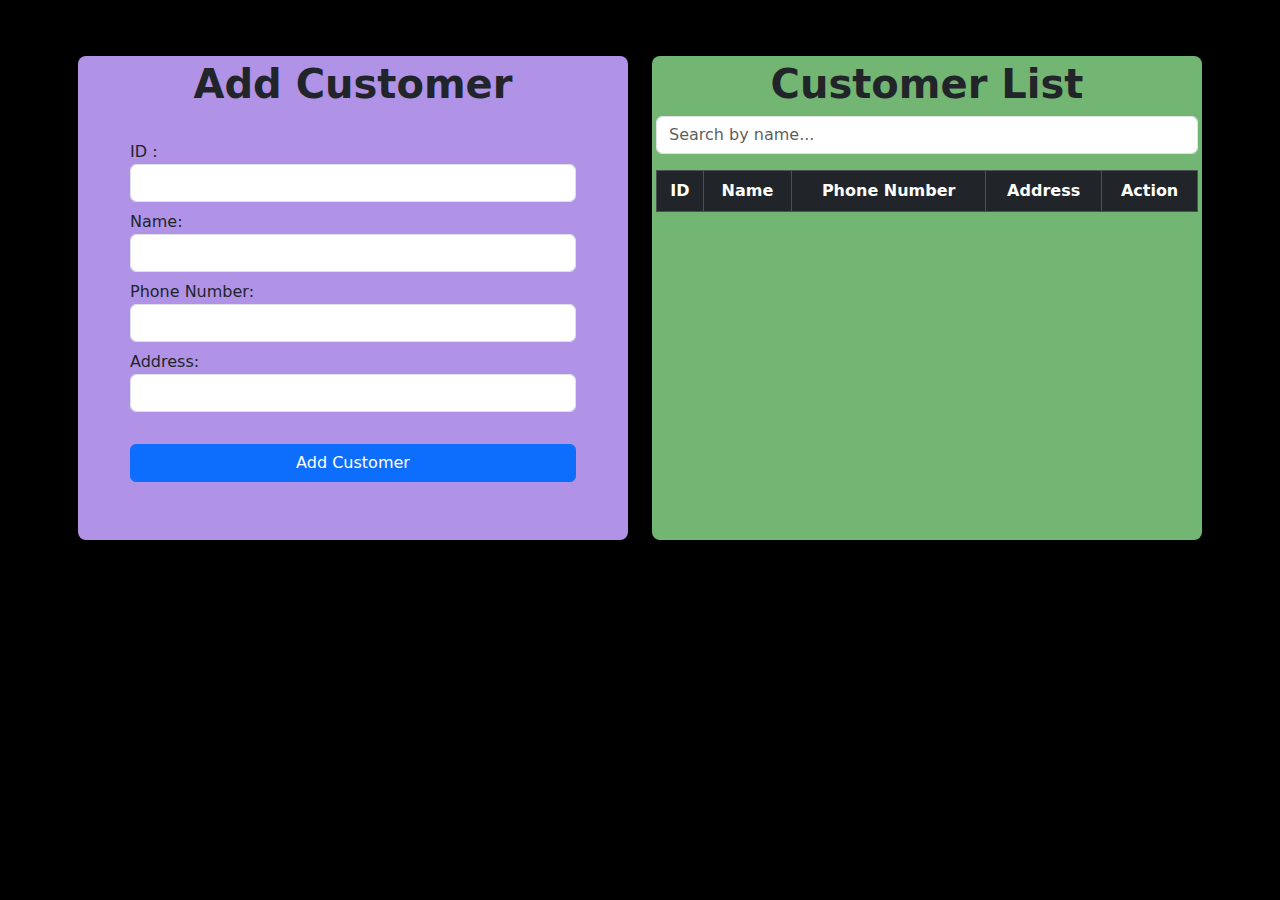
==== UI/Add Customer.html @ 278b5405 "First Commit" ====
<!DOCTYPE html>
<html lang="en">
  <head>
    <meta charset="UTF-8">
    <meta name="viewport" content="width=device-width, initial-scale=1.0">
    <title>Add Customer</title>
    <script src="https://cdn.jsdelivr.net/npm/bootstrap@5.3.3/dist/js/bootstrap.bundle.min.js" integrity="sha384-YvpcrYf0tY3lHB60NNkmXc5s9fDVZLESaAA55NDzOxhy9GkcIdslK1eN7N6jIeHz" crossorigin="anonymous"></script>
    <link href="https://cdn.jsdelivr.net/npm/bootstrap@5.3.3/dist/css/bootstrap.min.css" rel="stylesheet" integrity="sha384-QWTKZyjpPEjISv5WaRU9OFeRpok6YctnYmDr5pNlyT2bRjXh0JMhjY6hW+ALEwIH" crossorigin="anonymous">
    <link rel="stylesheet" href="https://cdn.jsdelivr.net/npm/bootstrap-icons@1.11.3/font/bootstrap-icons.min.css">
    <link rel="stylesheet" href="style.css" >
</head>
<body class="Customer_bg">
  
    <div class="container justify-content-around justify-content-between">
      <div class="row gap-lg-2 mt-5 Addcards">
        <div class="col m-2 p-1 rounded-3" style="background-color: rgb(176, 147, 230);">
          <div>
            <h1 class="fw-bold text-center">Add Customer</h1>
          </div>
          <div class="p-2 px-3 mx-4 mt-3">
            <div class="m-2">ID :
              <input type="text" id="Id" class="form-control" aria-describedby="passwordHelpInline"></div>
            <div class="m-2"> Name:
              <input type="text" id="Name" class="form-control" aria-describedby="passwordHelpInline"></div>
              <div class="m-2">Phone Number:
                <input type="text" id="PhoneNumber" class="form-control" aria-describedby="passwordHelpInline"></div>
            <div class="m-2">  Address:
              <input type="text" id="address" class="form-control" aria-describedby="passwordHelpInline"></div>
          </div>
          <div class="text-center mt-3 mx-5 "><input class="btn btn-primary w-100 " type="submit" value="Add Customer" onclick="addCustomer()"></div>
          <!-- <input class="btn btn-primary" type="submit" value="" > -->
        </div>

        <div class="col m-2 p-1 rounded-3 " style="background-color: rgb(115, 181, 114);">
          <div  class="text-center">
            <h1 class="fw-bold">Customer List</h1>
          </div>
          <input type="text" id="searchInput" class="form-control mb-3" placeholder="Search by name..." onkeyup="searchCustomer()">
          <div>
            <table class="table table-bordered table-hover text-center justify-content-center" >
              <thead class=" table-dark">
                <th>ID</th>
                <th>Name</th>
                <th>Phone Number</th>
                <th>Address</th>
                <th>Action</th>
              </thead>
              <tbody id="myCart">

              </tbody>
            </table>
          </div>
          </div>
        </div>
      </div>
    </div>

   <script src="/Script/customer.js"></script>
</body>
</html>
---- UI/style.css ----
/* ===============================Index======================================= */
.Home_Bg{
    background-color: rgb(6, 6, 42);
    background-image: url(asset/Index_bg.jpg);
    background-position: center;
    background-repeat: no-repeat;
    background-size: contain;
    margin: 0px;
    width: 110%;
    height: 600px;  
    
}
.NaviBar{
    font-weight: bold;
    align-items: center;
    background-color: rgb(114, 95, 20);
    text-indent: 20px;
}

/* ===========================Add Customer================================================= */

.Customer_bg{
    background-image: url(UI\Asset\body_bg.jpg);
    background-position: center;
    background-repeat: no-repeat;
    background-size: cover;
    margin: 0px;
    width: 100%;
    background-color: black;

}
.Addcards{

    justify-content:space-between;
    height:500px;
 
}

img{
    display: block;
    width: 100%;
    height: 100%;
    object-fit: contain !important;
    max-height: 170px;
}
.CustometList{
    max-height: 400px;
    overflow-y: auto;
}
/* ===============================item============================================= */

.card {
    background: #fff;
    border-radius: 8px;
    box-shadow: 0 4px 8px rgba(0, 0, 0, 0.2);
    width: 300px;
    padding: 20px;
    text-align: center;
  }
  .card img {
    width: 100%;
    border-radius: 8px;
    background-size: cover;
  }
  
  .card p {
    color: #555;
  }
  .card button {
    background-color: #007bff;
    color: white;
    border: none;
    padding: 10px 10px;
    border-radius: 5px;
    cursor: pointer;
    transition: background-color 0.3s;
  }
  .card button:hover {
    background-color: #091062;
  }

ul {
    list-style-type: none;
    padding: 0;
    overflow: hidden;
    background-color: #333;
  }
  
  li {
    float: left;
  }
  
  li a {
    display: block;
    color: white;
    text-align: center;
    padding: 14px 16px;
    text-decoration: none;
  }
  
  li a:hover {
    background-color: #111;
  }

/* ================================= Place Oder =========================================== */

.PlaceOderBody{
    background-image: url(UI\Asset\customer.jpg);
    background-color: #091062;
}
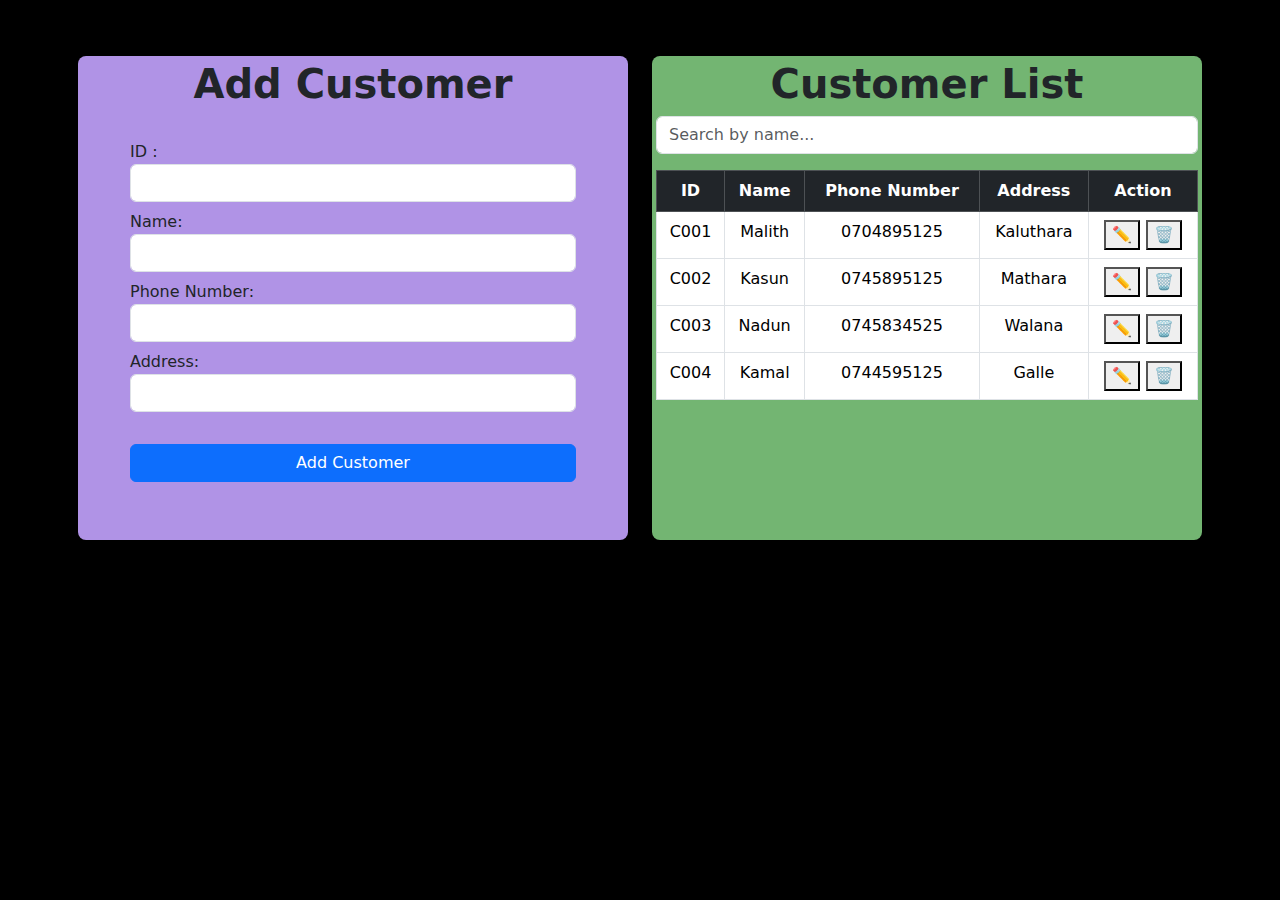
==== commit cbe953c4: "fix item and Customer" ====
--- a/UI/Add Customer.html
+++ b/UI/Add Customer.html
@@ -19,15 +19,15 @@
           </div>
           <div class="p-2 px-3 mx-4 mt-3">
             <div class="m-2">ID :
-              <input type="text" id="Id" class="form-control" aria-describedby="passwordHelpInline"></div>
+              <input type="text" id="Id" class="form-control" ></div>
             <div class="m-2"> Name:
-              <input type="text" id="Name" class="form-control" aria-describedby="passwordHelpInline"></div>
+              <input type="text" id="Name" class="form-control" ></div>
               <div class="m-2">Phone Number:
-                <input type="text" id="PhoneNumber" class="form-control" aria-describedby="passwordHelpInline"></div>
+                <input type="text" id="PhoneNumber" class="form-control" ></div>
             <div class="m-2">  Address:
-              <input type="text" id="address" class="form-control" aria-describedby="passwordHelpInline"></div>
+              <input type="text" id="address" class="form-control" ></div>
           </div>
-          <div class="text-center mt-3 mx-5 "><input class="btn btn-primary w-100 " type="submit" value="Add Customer" onclick="addCustomer()"></div>
+          <div class="text-center mt-3 mx-5 "><input class="btn btn-primary w-100 " type="submit" value="Add Customer" onclick="addCustomer()"  id="addButton"></div>
           <!-- <input class="btn btn-primary" type="submit" value="" > -->
         </div>
 
--- a/UI/style.css
+++ b/UI/style.css
@@ -1,27 +1,21 @@
 
 /* ===============================Index======================================= */
 .Home_Bg{
-    background-color: rgb(6, 6, 42);
-    background-image: url(asset/Index_bg.jpg);
-    background-position: center;
+    background-color: rgb(11, 6, 42);
+    background-image: url(/UI/Asset/Index_bg.jpg);
+    /* background-position: center; */
     background-repeat: no-repeat;
-    background-size: contain;
+    background-size: cover;
     margin: 0px;
-    width: 110%;
-    height: 600px;  
+    /* width: 110%; */
+    /* height: 600px;   */
     
-}
-.NaviBar{
-    font-weight: bold;
-    align-items: center;
-    background-color: rgb(114, 95, 20);
-    text-indent: 20px;
 }
 
 /* ===========================Add Customer================================================= */
 
 .Customer_bg{
-    background-image: url(UI\Asset\body_bg.jpg);
+    background-image: url(/UI/Asset/customer.jpg);
     background-position: center;
     background-repeat: no-repeat;
     background-size: cover;
@@ -84,7 +78,7 @@
     list-style-type: none;
     padding: 0;
     overflow: hidden;
-    background-color: #333;
+    background-color: #330808;
   }
   
   li {
@@ -100,14 +94,29 @@
   }
   
   li a:hover {
-    background-color: #111;
+    background-color: #e70d0d;
+    border-radius: 10px;
   }
-
+ 
+.overFlowItem{
+  max-height: 400px;
+  overflow-y: auto;
+}
+.item-image{
+  width: 70px;
+  height: 50px;
+  border-radius:200px;
+}
 /* ================================= Place Oder =========================================== */
 
-.PlaceOderBody{
-    background-image: url(UI\Asset\customer.jpg);
-    background-color: #091062;
+.cartBox{
+  align-content: center;
+  /* background-color: #007bff; */
+  /* width: 600px;
+  height: 250px; */
+  max-height: 150px;
+  overflow-y: auto;
+
 }
 
 
@@ -117,9 +126,3 @@
 
 
 
-
-
-
-
-
-
